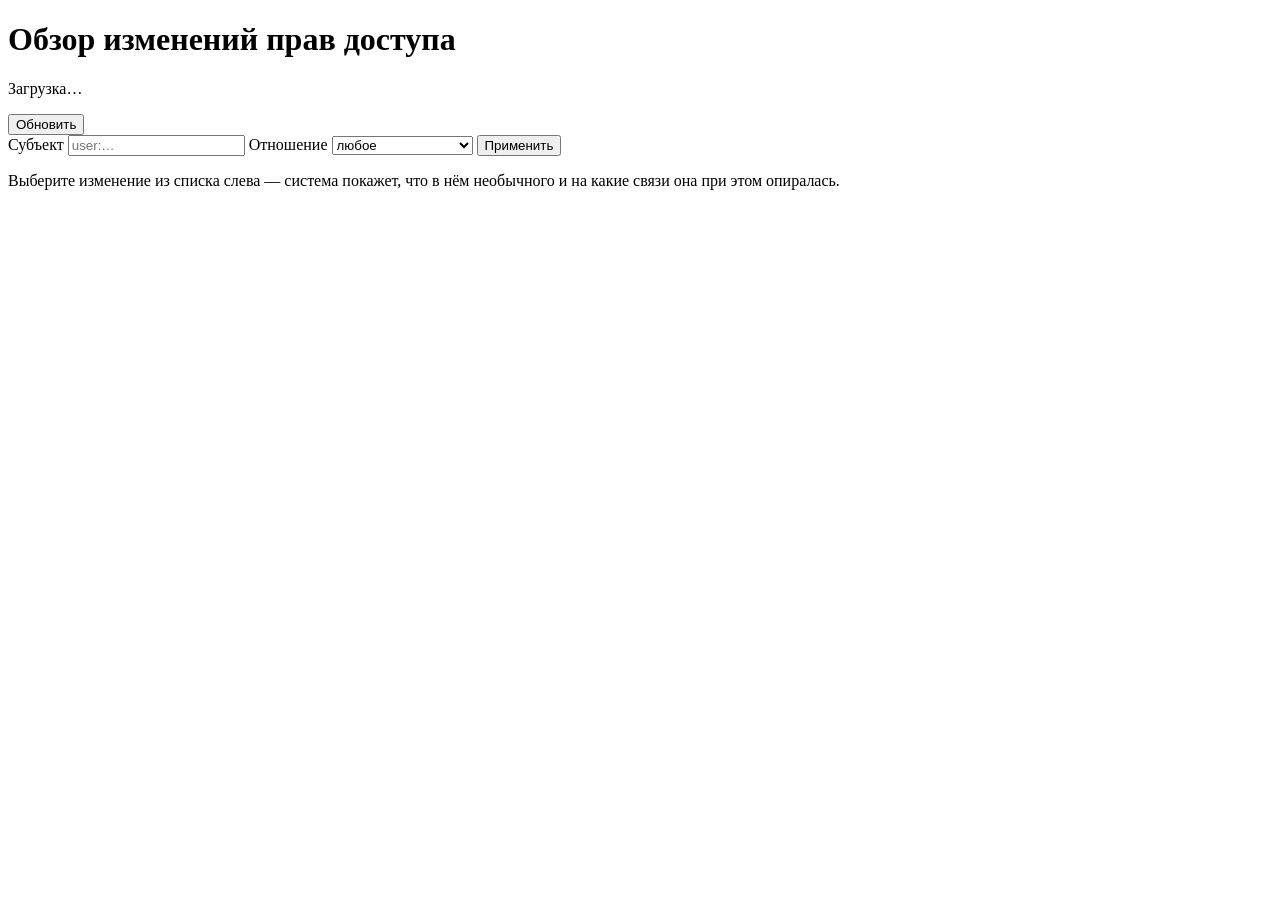
==== web/index.html @ f70e08d4 "feat: add the analyst page and explain saturated scores by their logit" ====
<!doctype html>
<html lang="ru">
<head>
  <meta charset="utf-8">
  <meta name="viewport" content="width=device-width, initial-scale=1">
  <title>Обзор изменений прав доступа</title>
  <link rel="stylesheet" href="/static/style.css">
</head>
<body>
  <header>
    <div>
      <h1>Обзор изменений прав доступа</h1>
      <p id="status">Загрузка…</p>
    </div>
    <button id="refresh" type="button">Обновить</button>
  </header>

  <section id="filters">
    <label>Субъект <input id="filter-subject" type="text" placeholder="user:…"></label>
    <label>Отношение
      <select id="filter-relation">
        <option value="">любое</option>
        <option>HAS_PERMISSION</option>
        <option>MEMBER_OF</option>
        <option>PARENT_OF</option>
        <option>OWNER_OF</option>
      </select>
    </label>
    <button id="apply" type="button">Применить</button>
    <span id="counter"></span>
  </section>

  <main>
    <ol id="queue"></ol>
    <article id="card">
      <p class="hint">Выберите изменение из списка слева — система покажет, что в нём
        необычного и на какие связи она при этом опиралась.</p>
    </article>
  </main>

  <script src="/static/app.js"></script>
</body>
</html>
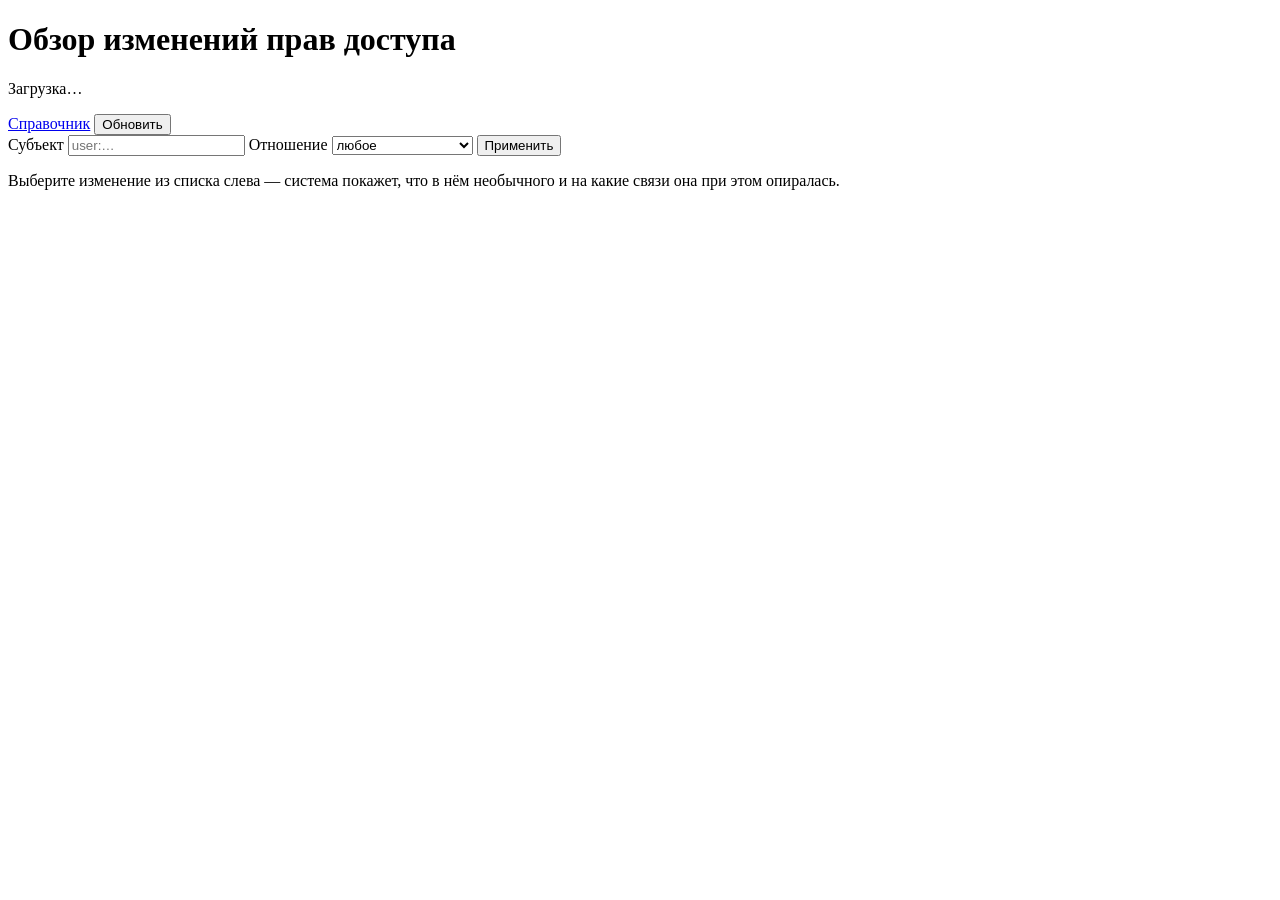
==== commit bbed290b: "feat: add an analyst reference and fold the drawing away" ====
--- a/web/index.html
+++ b/web/index.html
@@ -12,7 +12,10 @@
       <h1>Обзор изменений прав доступа</h1>
       <p id="status">Загрузка…</p>
     </div>
-    <button id="refresh" type="button">Обновить</button>
+    <div class="actions">
+      <a class="back" href="/reference">Справочник</a>
+      <button id="refresh" type="button">Обновить</button>
+    </div>
   </header>
 
   <section id="filters">
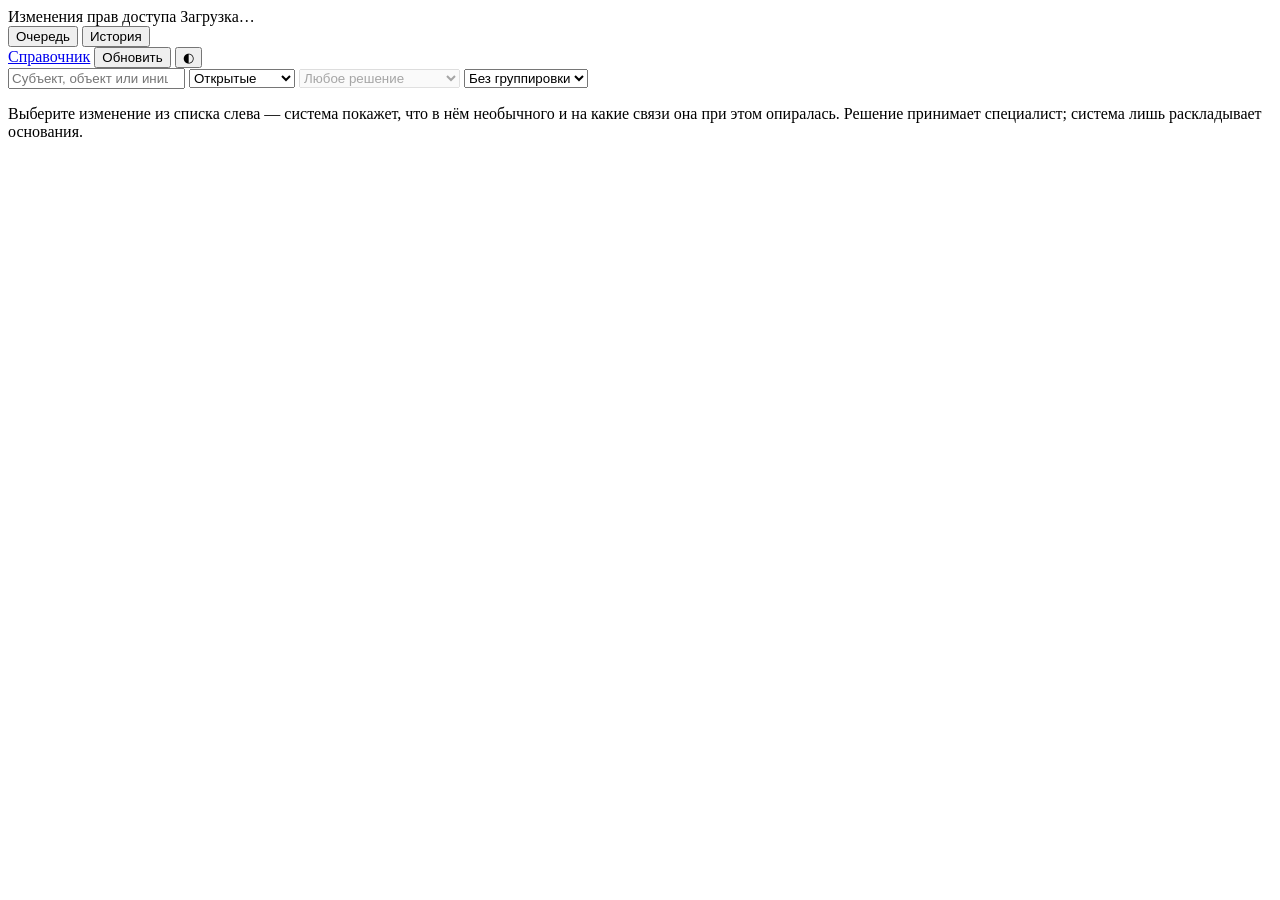
==== commit ce436c86: "feat: rebuild the page as a triage console" ====
--- a/web/index.html
+++ b/web/index.html
@@ -1,5 +1,5 @@
 <!doctype html>
-<html lang="ru">
+<html lang="ru" data-theme="light">
 <head>
   <meta charset="utf-8">
   <meta name="viewport" content="width=device-width, initial-scale=1">
@@ -7,39 +7,59 @@
   <link rel="stylesheet" href="/static/style.css">
 </head>
 <body>
-  <header>
-    <div>
-      <h1>Обзор изменений прав доступа</h1>
-      <p id="status">Загрузка…</p>
-    </div>
-    <div class="actions">
-      <a class="back" href="/reference">Справочник</a>
-      <button id="refresh" type="button">Обновить</button>
-    </div>
+  <header id="top">
+    <span class="brand">Изменения прав доступа</span>
+    <span id="status" class="status">Загрузка…</span>
+    <nav class="tabs">
+      <button type="button" data-tab="queue" class="active">Очередь</button>
+      <button type="button" data-tab="history">История</button>
+    </nav>
+    <a class="link" href="/reference">Справочник</a>
+    <button id="refresh" type="button" title="Перечитать источник">Обновить</button>
+    <button id="theme" type="button" title="Светлая или тёмная тема">◐</button>
   </header>
 
   <section id="filters">
-    <label>Субъект <input id="filter-subject" type="text" placeholder="user:…"></label>
-    <label>Отношение
-      <select id="filter-relation">
-        <option value="">любое</option>
-        <option>HAS_PERMISSION</option>
-        <option>MEMBER_OF</option>
-        <option>PARENT_OF</option>
-        <option>OWNER_OF</option>
-      </select>
-    </label>
-    <button id="apply" type="button">Применить</button>
-    <span id="counter"></span>
+    <input id="search" type="search" placeholder="Субъект, объект или инициатор">
+    <select id="state" title="Какие изменения показывать">
+      <option value="open">Открытые</option>
+      <option value="resolved">Разобранные</option>
+      <option value="all">Все</option>
+    </select>
+    <select id="outcome" title="Решение аналитика" disabled>
+      <option value="">Любое решение</option>
+      <option value="confirmed">Подтверждено</option>
+      <option value="false_positive">Ложное срабатывание</option>
+      <option value="accepted_risk">Принятый риск</option>
+    </select>
+    <select id="group" title="Сгруппировать очередь">
+      <option value="none">Без группировки</option>
+      <option value="subject">По субъекту</option>
+      <option value="object">По объекту</option>
+    </select>
+    <span id="counter" class="counter"></span>
   </section>
 
-  <main>
-    <ol id="queue"></ol>
-    <article id="card">
+  <main id="workspace">
+    <section id="queue" class="panel"></section>
+    <article id="card" class="panel">
       <p class="hint">Выберите изменение из списка слева — система покажет, что в нём
-        необычного и на какие связи она при этом опиралась.</p>
+        необычного и на какие связи она при этом опиралась. Решение принимает
+        специалист; система лишь раскладывает основания.</p>
     </article>
   </main>
+
+  <section id="history" class="panel" hidden></section>
+
+  <div id="selection" hidden>
+    <span id="selected"></span>
+    <input id="note" type="text" placeholder="Заметка к решению">
+    <button type="button" data-outcome="confirmed">Подтверждено</button>
+    <button type="button" data-outcome="false_positive">Ложное срабатывание</button>
+    <button type="button" data-outcome="accepted_risk">Принятый риск</button>
+    <button type="button" data-outcome="reopened" id="reopen" hidden>Вернуть в работу</button>
+    <button type="button" id="clear">Снять выбор</button>
+  </div>
 
   <script src="/static/app.js"></script>
 </body>
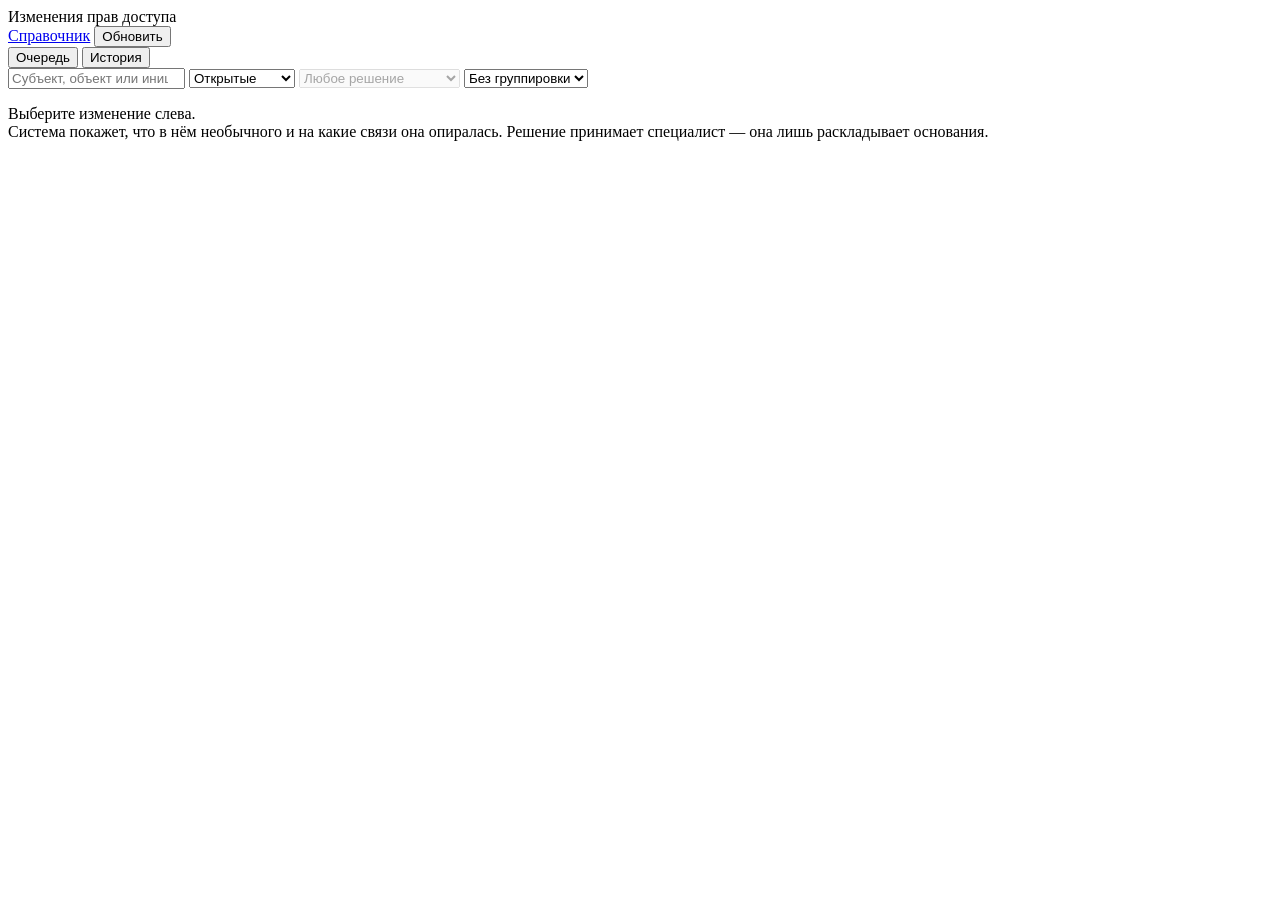
==== commit df222636: "feat: drop the theme switch and tighten the console layout" ====
--- a/web/index.html
+++ b/web/index.html
@@ -1,5 +1,5 @@
 <!doctype html>
-<html lang="ru" data-theme="light">
+<html lang="ru">
 <head>
   <meta charset="utf-8">
   <meta name="viewport" content="width=device-width, initial-scale=1">
@@ -9,43 +9,46 @@
 <body>
   <header id="top">
     <span class="brand">Изменения прав доступа</span>
-    <span id="status" class="status">Загрузка…</span>
+    <div id="status" class="chips"></div>
+    <div class="actions">
+      <a class="button ghost" href="/reference">Справочник</a>
+      <button id="refresh" class="button" type="button">Обновить</button>
+    </div>
+  </header>
+
+  <div id="bar">
     <nav class="tabs">
       <button type="button" data-tab="queue" class="active">Очередь</button>
       <button type="button" data-tab="history">История</button>
     </nav>
-    <a class="link" href="/reference">Справочник</a>
-    <button id="refresh" type="button" title="Перечитать источник">Обновить</button>
-    <button id="theme" type="button" title="Светлая или тёмная тема">◐</button>
-  </header>
-
-  <section id="filters">
-    <input id="search" type="search" placeholder="Субъект, объект или инициатор">
-    <select id="state" title="Какие изменения показывать">
-      <option value="open">Открытые</option>
-      <option value="resolved">Разобранные</option>
-      <option value="all">Все</option>
-    </select>
-    <select id="outcome" title="Решение аналитика" disabled>
-      <option value="">Любое решение</option>
-      <option value="confirmed">Подтверждено</option>
-      <option value="false_positive">Ложное срабатывание</option>
-      <option value="accepted_risk">Принятый риск</option>
-    </select>
-    <select id="group" title="Сгруппировать очередь">
-      <option value="none">Без группировки</option>
-      <option value="subject">По субъекту</option>
-      <option value="object">По объекту</option>
-    </select>
+    <section id="filters">
+      <input id="search" type="search" placeholder="Субъект, объект или инициатор">
+      <select id="state" title="Какие изменения показывать">
+        <option value="open">Открытые</option>
+        <option value="resolved">Разобранные</option>
+        <option value="all">Все</option>
+      </select>
+      <select id="outcome" title="Решение аналитика" disabled>
+        <option value="">Любое решение</option>
+        <option value="confirmed">Подтверждено</option>
+        <option value="false_positive">Ложное срабатывание</option>
+        <option value="accepted_risk">Принятый риск</option>
+      </select>
+      <select id="group" title="Сгруппировать очередь">
+        <option value="none">Без группировки</option>
+        <option value="subject">По субъекту</option>
+        <option value="object">По объекту</option>
+      </select>
+    </section>
     <span id="counter" class="counter"></span>
-  </section>
+  </div>
 
   <main id="workspace">
     <section id="queue" class="panel"></section>
     <article id="card" class="panel">
-      <p class="hint">Выберите изменение из списка слева — система покажет, что в нём
-        необычного и на какие связи она при этом опиралась. Решение принимает
-        специалист; система лишь раскладывает основания.</p>
+      <p class="empty">Выберите изменение слева.<br>
+        Система покажет, что в нём необычного и на какие связи она опиралась.
+        Решение принимает специалист — она лишь раскладывает основания.</p>
     </article>
   </main>
 
@@ -54,11 +57,11 @@
   <div id="selection" hidden>
     <span id="selected"></span>
     <input id="note" type="text" placeholder="Заметка к решению">
-    <button type="button" data-outcome="confirmed">Подтверждено</button>
-    <button type="button" data-outcome="false_positive">Ложное срабатывание</button>
-    <button type="button" data-outcome="accepted_risk">Принятый риск</button>
-    <button type="button" data-outcome="reopened" id="reopen" hidden>Вернуть в работу</button>
-    <button type="button" id="clear">Снять выбор</button>
+    <button type="button" class="button" data-outcome="confirmed">Подтверждено</button>
+    <button type="button" class="button" data-outcome="false_positive">Ложное срабатывание</button>
+    <button type="button" class="button" data-outcome="accepted_risk">Принятый риск</button>
+    <button type="button" class="button" data-outcome="reopened" id="reopen" hidden>Вернуть в работу</button>
+    <button type="button" class="button ghost" id="clear">Снять</button>
   </div>
 
   <script src="/static/app.js"></script>
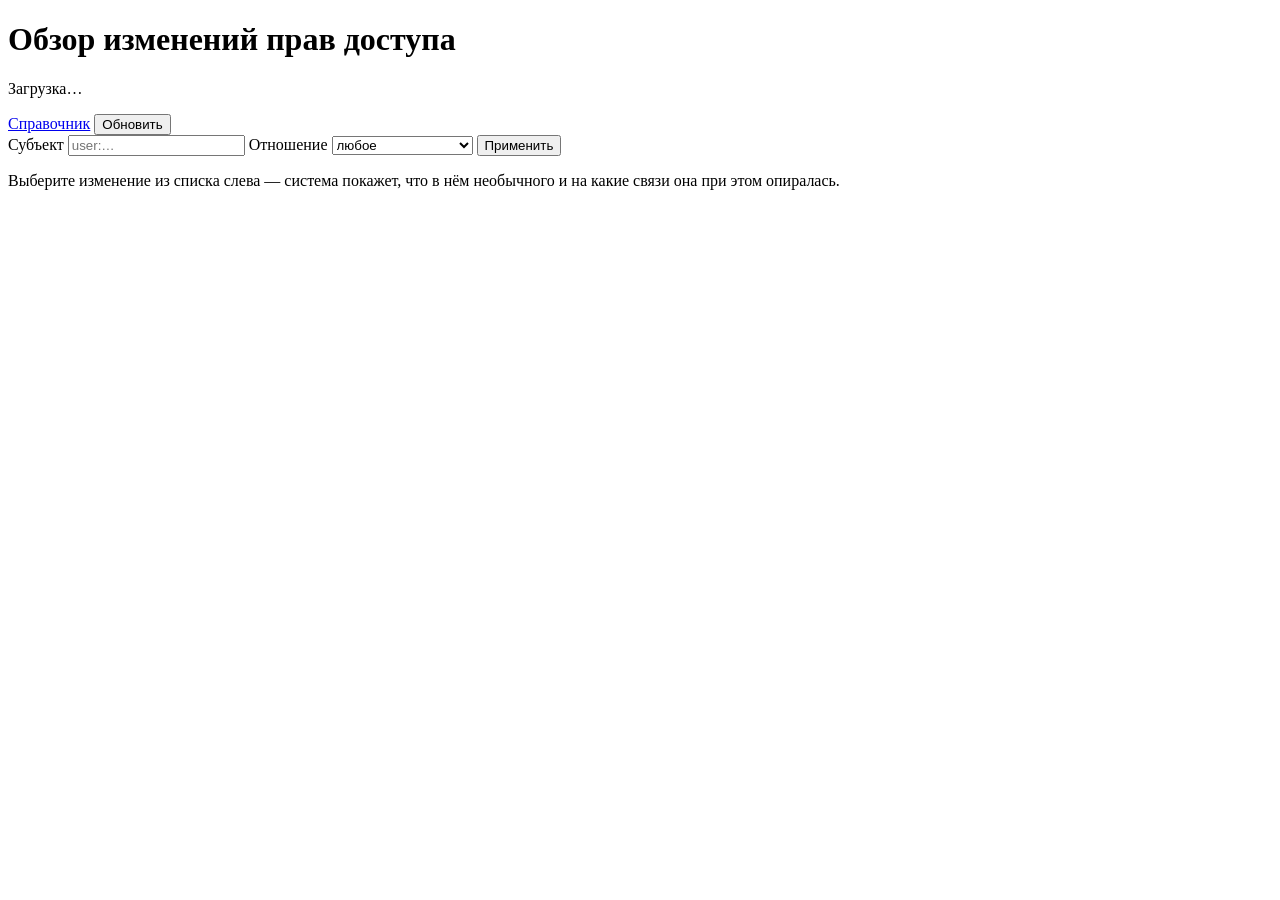
==== commit 519df0d6: "revert: restore the previous interface" ====
--- a/web/index.html
+++ b/web/index.html
@@ -7,62 +7,39 @@
   <link rel="stylesheet" href="/static/style.css">
 </head>
 <body>
-  <header id="top">
-    <span class="brand">Изменения прав доступа</span>
-    <div id="status" class="chips"></div>
+  <header>
+    <div>
+      <h1>Обзор изменений прав доступа</h1>
+      <p id="status">Загрузка…</p>
+    </div>
     <div class="actions">
-      <a class="button ghost" href="/reference">Справочник</a>
-      <button id="refresh" class="button" type="button">Обновить</button>
+      <a class="back" href="/reference">Справочник</a>
+      <button id="refresh" type="button">Обновить</button>
     </div>
   </header>
 
-  <div id="bar">
-    <nav class="tabs">
-      <button type="button" data-tab="queue" class="active">Очередь</button>
-      <button type="button" data-tab="history">История</button>
-    </nav>
-    <section id="filters">
-      <input id="search" type="search" placeholder="Субъект, объект или инициатор">
-      <select id="state" title="Какие изменения показывать">
-        <option value="open">Открытые</option>
-        <option value="resolved">Разобранные</option>
-        <option value="all">Все</option>
+  <section id="filters">
+    <label>Субъект <input id="filter-subject" type="text" placeholder="user:…"></label>
+    <label>Отношение
+      <select id="filter-relation">
+        <option value="">любое</option>
+        <option>HAS_PERMISSION</option>
+        <option>MEMBER_OF</option>
+        <option>PARENT_OF</option>
+        <option>OWNER_OF</option>
       </select>
-      <select id="outcome" title="Решение аналитика" disabled>
-        <option value="">Любое решение</option>
-        <option value="confirmed">Подтверждено</option>
-        <option value="false_positive">Ложное срабатывание</option>
-        <option value="accepted_risk">Принятый риск</option>
-      </select>
-      <select id="group" title="Сгруппировать очередь">
-        <option value="none">Без группировки</option>
-        <option value="subject">По субъекту</option>
-        <option value="object">По объекту</option>
-      </select>
-    </section>
-    <span id="counter" class="counter"></span>
-  </div>
+    </label>
+    <button id="apply" type="button">Применить</button>
+    <span id="counter"></span>
+  </section>
 
-  <main id="workspace">
-    <section id="queue" class="panel"></section>
-    <article id="card" class="panel">
-      <p class="empty">Выберите изменение слева.<br>
-        Система покажет, что в нём необычного и на какие связи она опиралась.
-        Решение принимает специалист — она лишь раскладывает основания.</p>
+  <main>
+    <ol id="queue"></ol>
+    <article id="card">
+      <p class="hint">Выберите изменение из списка слева — система покажет, что в нём
+        необычного и на какие связи она при этом опиралась.</p>
     </article>
   </main>
-
-  <section id="history" class="panel" hidden></section>
-
-  <div id="selection" hidden>
-    <span id="selected"></span>
-    <input id="note" type="text" placeholder="Заметка к решению">
-    <button type="button" class="button" data-outcome="confirmed">Подтверждено</button>
-    <button type="button" class="button" data-outcome="false_positive">Ложное срабатывание</button>
-    <button type="button" class="button" data-outcome="accepted_risk">Принятый риск</button>
-    <button type="button" class="button" data-outcome="reopened" id="reopen" hidden>Вернуть в работу</button>
-    <button type="button" class="button ghost" id="clear">Снять</button>
-  </div>
 
   <script src="/static/app.js"></script>
 </body>
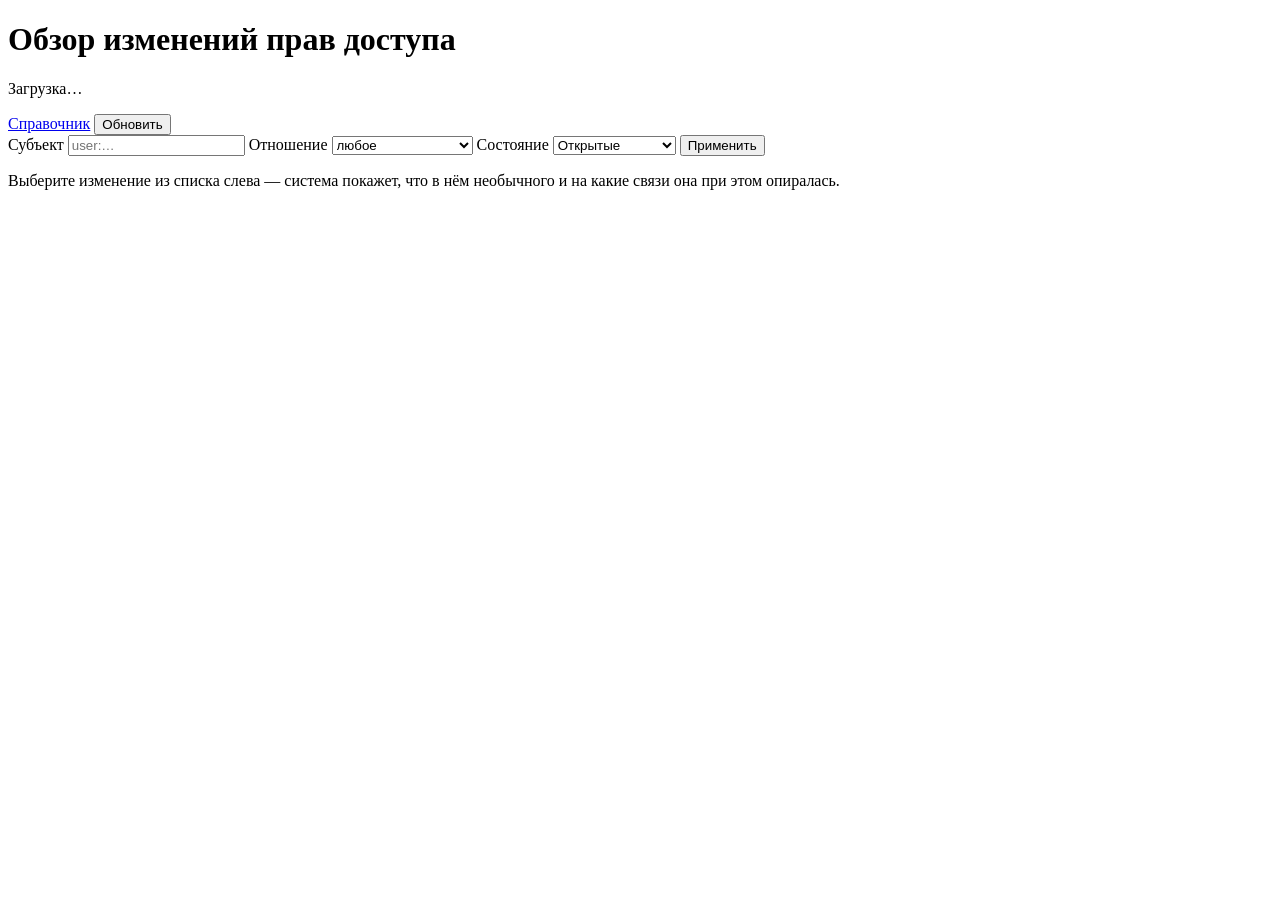
==== commit c7d4fd87: "feat: give every change a state and filter the queue by it" ====
--- a/web/index.html
+++ b/web/index.html
@@ -29,6 +29,14 @@
         <option>OWNER_OF</option>
       </select>
     </label>
+    <label>Состояние
+      <select id="filter-state">
+        <option value="open">Открытые</option>
+        <option value="dismissed">Пропущенные</option>
+        <option value="revoked">Права отозваны</option>
+        <option value="all">Все</option>
+      </select>
+    </label>
     <button id="apply" type="button">Применить</button>
     <span id="counter"></span>
   </section>
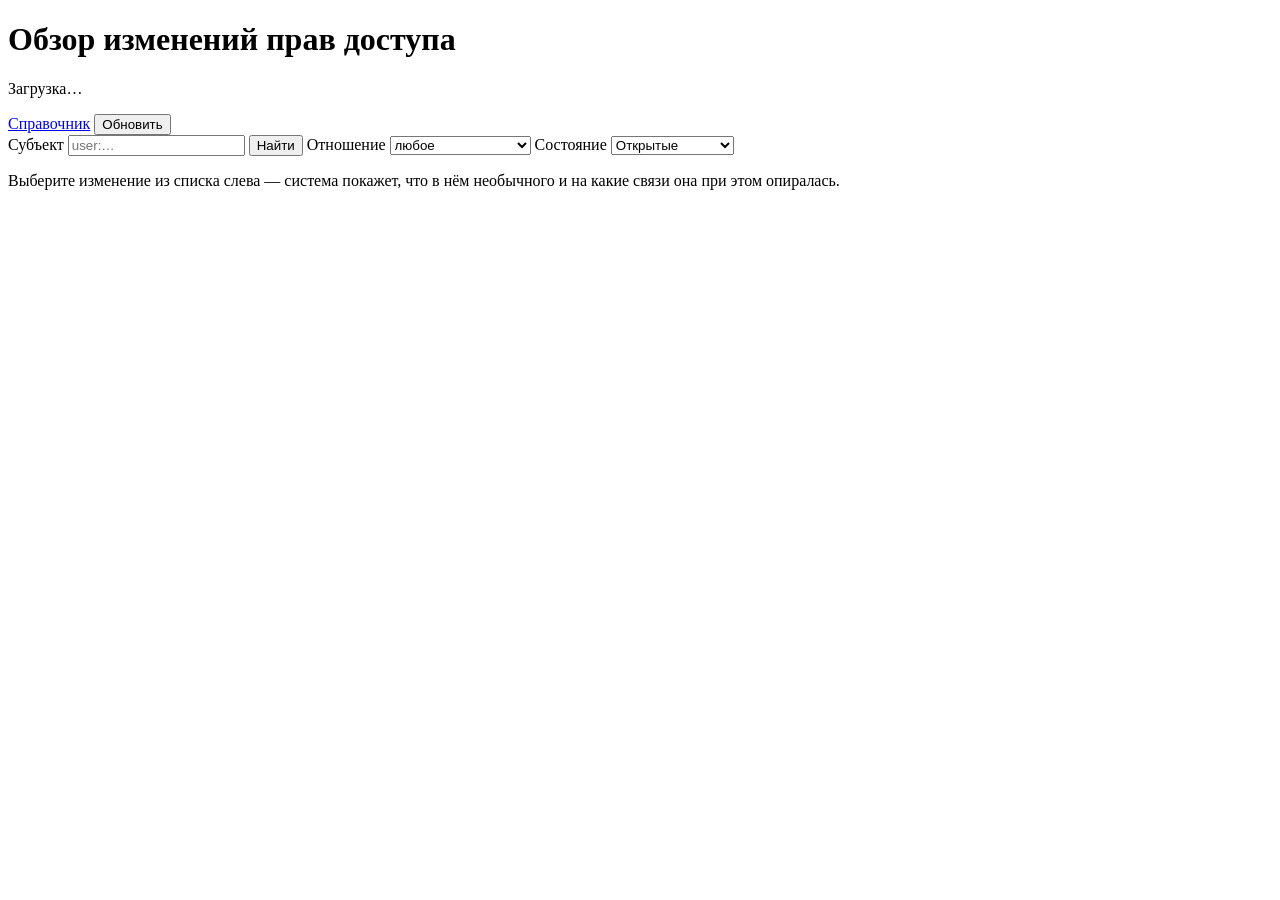
==== commit baa3f8dc: "feat: apply the choice filters on choice, keep a button for the search" ====
--- a/web/index.html
+++ b/web/index.html
@@ -19,7 +19,10 @@
   </header>
 
   <section id="filters">
-    <label>Субъект <input id="filter-subject" type="text" placeholder="user:…"></label>
+    <label>Субъект
+      <input id="filter-subject" type="text" placeholder="user:…">
+      <button id="find" type="button">Найти</button>
+    </label>
     <label>Отношение
       <select id="filter-relation">
         <option value="">любое</option>
@@ -37,7 +40,6 @@
         <option value="all">Все</option>
       </select>
     </label>
-    <button id="apply" type="button">Применить</button>
     <span id="counter"></span>
   </section>
 
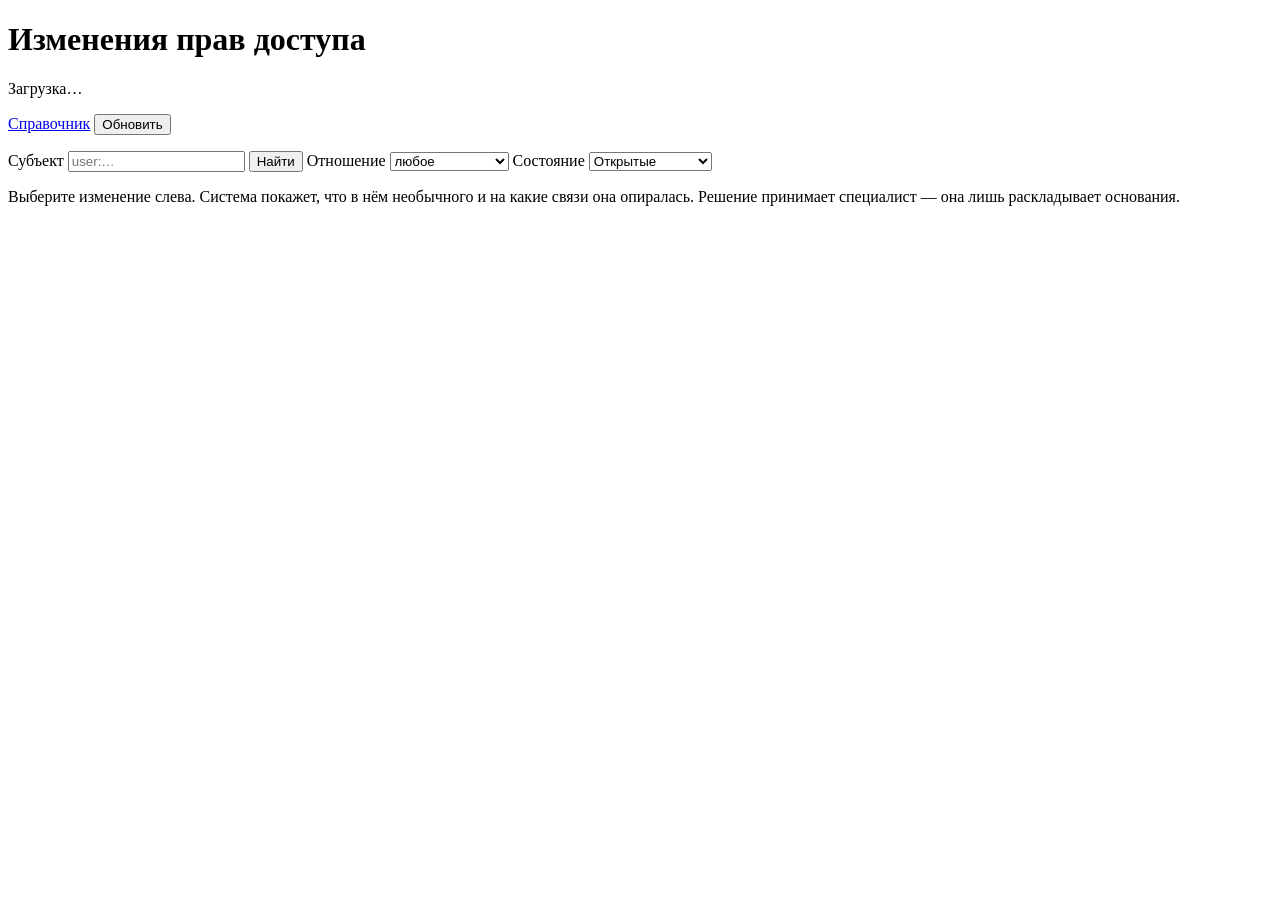
==== commit 4eb02686: "style: reshape the queue as a readable ledger" ====
--- a/web/index.html
+++ b/web/index.html
@@ -3,13 +3,13 @@
 <head>
   <meta charset="utf-8">
   <meta name="viewport" content="width=device-width, initial-scale=1">
-  <title>Обзор изменений прав доступа</title>
+  <title>Изменения прав доступа</title>
   <link rel="stylesheet" href="/static/style.css">
 </head>
 <body>
   <header>
     <div>
-      <h1>Обзор изменений прав доступа</h1>
+      <h1>Изменения прав доступа</h1>
       <p id="status">Загрузка…</p>
     </div>
     <div class="actions">
@@ -18,36 +18,41 @@
     </div>
   </header>
 
-  <section id="filters">
-    <label>Субъект
-      <input id="filter-subject" type="text" placeholder="user:…">
-      <button id="find" type="button">Найти</button>
-    </label>
-    <label>Отношение
-      <select id="filter-relation">
-        <option value="">любое</option>
-        <option>HAS_PERMISSION</option>
-        <option>MEMBER_OF</option>
-        <option>PARENT_OF</option>
-        <option>OWNER_OF</option>
-      </select>
-    </label>
-    <label>Состояние
-      <select id="filter-state">
-        <option value="open">Открытые</option>
-        <option value="dismissed">Пропущенные</option>
-        <option value="revoked">Права отозваны</option>
-        <option value="all">Все</option>
-      </select>
-    </label>
-    <span id="counter"></span>
-  </section>
+  <main>
+    <section class="panel">
+      <div class="panel-head">
+        <p id="counter" class="tally"></p>
+        <div id="filters">
+          <label>Субъект
+            <input id="filter-subject" type="text" placeholder="user:…">
+            <button id="find" type="button">Найти</button>
+          </label>
+          <label>Отношение
+            <select id="filter-relation">
+              <option value="">любое</option>
+              <option value="HAS_PERMISSION">получает право</option>
+              <option value="MEMBER_OF">входит в</option>
+              <option value="PARENT_OF">содержит</option>
+              <option value="OWNER_OF">владеет</option>
+            </select>
+          </label>
+          <label>Состояние
+            <select id="filter-state">
+              <option value="open">Открытые</option>
+              <option value="dismissed">Пропущенные</option>
+              <option value="revoked">Права отозваны</option>
+              <option value="all">Все</option>
+            </select>
+          </label>
+        </div>
+      </div>
+      <ol id="queue"></ol>
+    </section>
 
-  <main>
-    <ol id="queue"></ol>
-    <article id="card">
-      <p class="hint">Выберите изменение из списка слева — система покажет, что в нём
-        необычного и на какие связи она при этом опиралась.</p>
+    <article id="card" class="panel">
+      <p class="hint">Выберите изменение слева. Система покажет, что в нём
+        необычного и на какие связи она опиралась. Решение принимает специалист —
+        она лишь раскладывает основания.</p>
     </article>
   </main>
 
